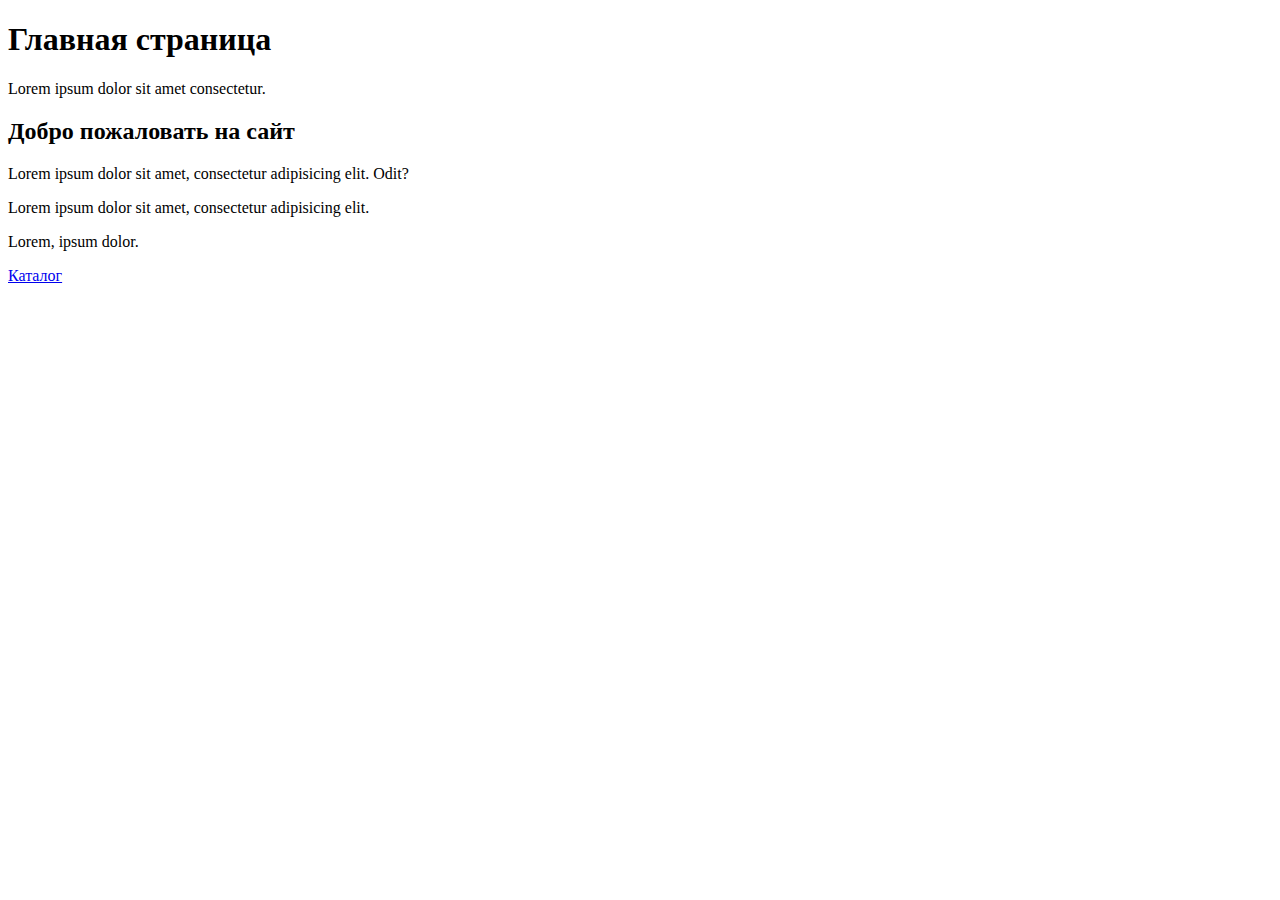
==== index.html @ 6d9964ec "first commit" ====
<!DOCTYPE html>
<html lang="ru">
<head>
    <meta charset="UTF-8">
    <meta name="viewport" content="width=device-width, initial-scale=1.0">
    <title>Главная</title>
</head>
<body>
    <h1>Главная страница</h1>
    <p>Lorem ipsum dolor sit amet consectetur.</p>
    <h2>Добро пожаловать на сайт</h2>
    <p>Lorem ipsum dolor sit amet, consectetur adipisicing elit. Odit?</p>
    <p>Lorem ipsum dolor sit amet, consectetur adipisicing elit.</p>
    <p>Lorem, ipsum dolor.</p>

    <a href="catalog/catalog.html">Каталог</a>

    
</body>
</html>
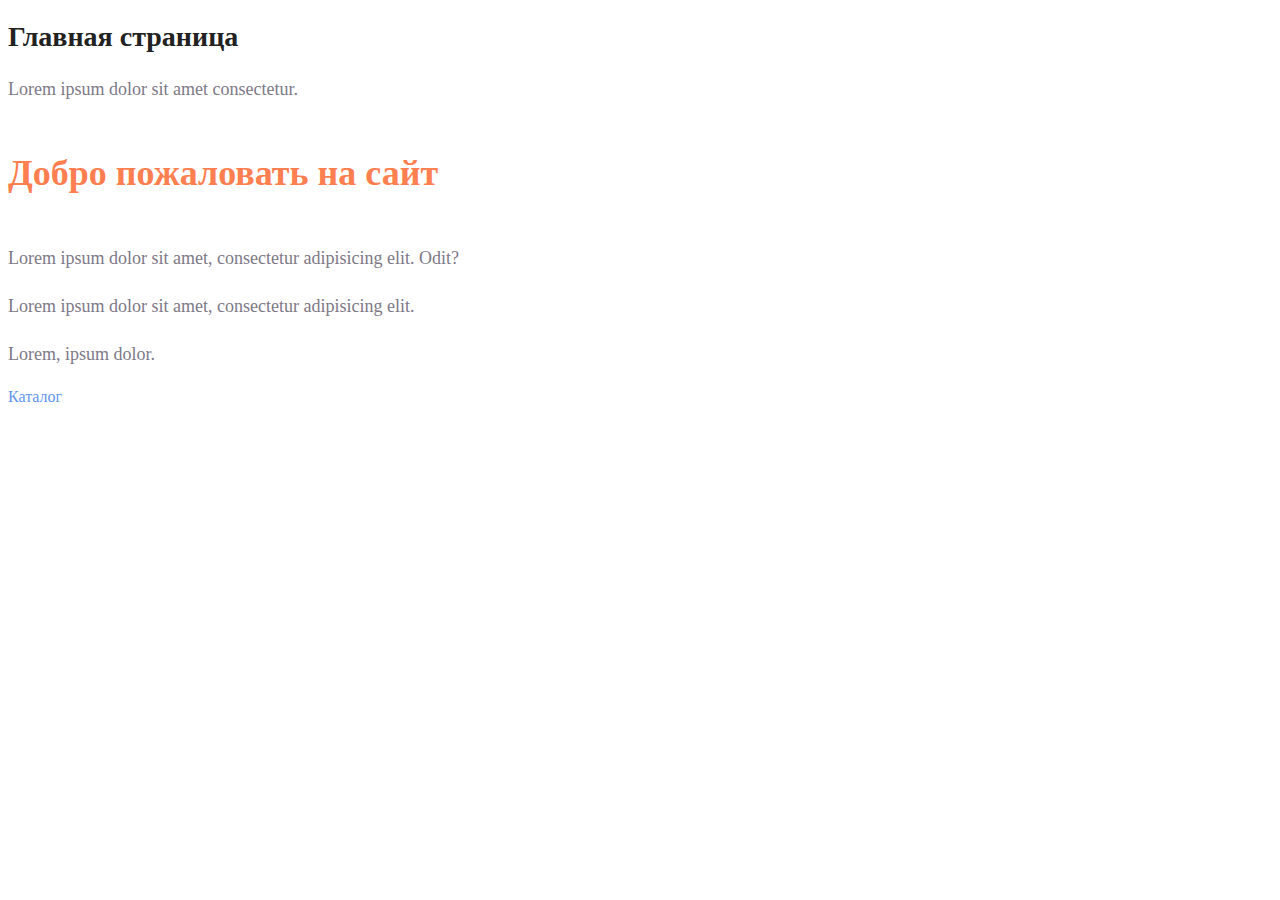
==== commit 10763d3c: "my commit" ====
--- a/index.html
+++ b/index.html
@@ -4,16 +4,17 @@
     <meta charset="UTF-8">
     <meta name="viewport" content="width=device-width, initial-scale=1.0">
     <title>Главная</title>
+    <link rel="stylesheet" href="style.css">
 </head>
 <body>
-    <h1>Главная страница</h1>
-    <p>Lorem ipsum dolor sit amet consectetur.</p>
-    <h2>Добро пожаловать на сайт</h2>
-    <p>Lorem ipsum dolor sit amet, consectetur adipisicing elit. Odit?</p>
-    <p>Lorem ipsum dolor sit amet, consectetur adipisicing elit.</p>
-    <p>Lorem, ipsum dolor.</p>
+    <h1 class="title">Главная страница</h1>
+    <p class="subtitle">Lorem ipsum dolor sit amet consectetur.</p>
+    <h2 class="subject">Добро пожаловать на сайт</h2>
+    <p class="subtitle">Lorem ipsum dolor sit amet, consectetur adipisicing elit. Odit?</p>
+    <p class="subtitle">Lorem ipsum dolor sit amet, consectetur adipisicing elit.</p>
+    <p class="subtitle">Lorem, ipsum dolor.</p>
 
-    <a href="catalog/catalog.html">Каталог</a>
+    <a class="link_one" href="catalog/catalog.html">Каталог</a>
 
     
 </body>
--- a/style.css
+++ b/style.css
@@ -0,0 +1,32 @@
+a {
+    text-decoration: none;
+}
+
+.link_one{
+    color: cornflowerblue;
+    font-size: 16px;
+    line-height: 20px;
+}
+
+.title{
+    color: #222;
+    font-size: 28px;
+    line-height: 36px;
+    font-weight: bold;
+}
+
+.subtitle{
+    font-style: normal;
+    font-weight: 300;
+    font-size: 18px;
+    line-height: 30px;
+    color: #7D7987;
+}
+
+.subject{
+    color: coral;
+    font-style: normal;
+    font-weight: 700;
+    font-size: 36px;
+    line-height: 80px;
+}